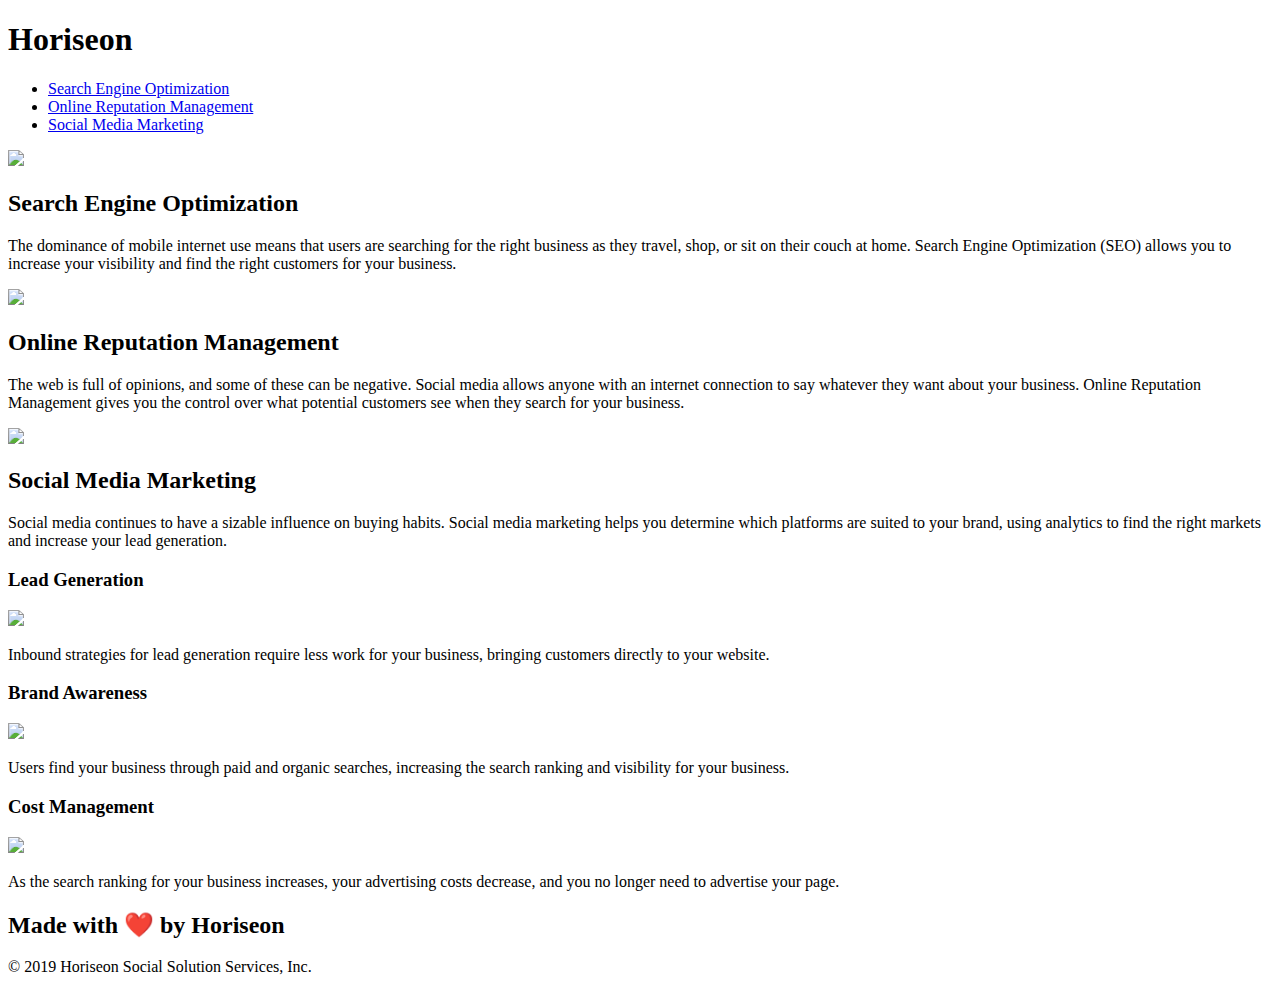
==== Develop/index.html @ 627f4781 "retrieving files" ====
<!DOCTYPE html>
<html lang="en-us">

<head>
    <meta charset="UTF-8" />
    <link rel="stylesheet" href="./assets/css/style.css">
    <title>website</title>
</head>

<body>
    <div class="header">
        <h1>Hori<span class="seo">seo</span>n</h1>
        <div>
            <ul>
                <li>
                    <a href="#search-engine-optimization">Search Engine Optimization</a>
                </li>
                <li>
                    <a href="#online-reputation-management">Online Reputation Management</a>
                </li>
                <li>
                    <a href="#social-media-marketing">Social Media Marketing</a>
                </li>
            </ul>
        </div>
    </div>
    <div class="hero"></div>
    <div class="content">
        <div class="search-engine-optimization">
            <img src="./assets/images/search-engine-optimization.jpg" class="float-left" />
            <h2>Search Engine Optimization</h2>
            <p>
                The dominance of mobile internet use means that users are searching for the right business as they travel, shop, or sit on their couch at home. Search Engine Optimization (SEO) allows you to increase your visibility and find the right customers for your business.
            </p>
        </div>
        <div id="online-reputation-management" class="online-reputation-management">
            <img src="./assets/images/online-reputation-management.jpg" class="float-right" />
            <h2>Online Reputation Management</h2>
            <p>
                The web is full of opinions, and some of these can be negative. Social media allows anyone with an internet connection to say whatever they want about your business. Online Reputation Management gives you the control over what potential customers see when they search for your business.
            </p>
        </div>
        <div id="social-media-marketing" class="social-media-marketing">
            <img src="./assets/images/social-media-marketing.jpg" class="float-left" />
            <h2>Social Media Marketing</h2>
            <p>
                Social media continues to have a sizable influence on buying habits. Social media marketing helps you determine which platforms are suited to your brand, using analytics to find the right markets and increase your lead generation.
            </p>
        </div>
    </div>
    <div class="benefits">
        <div class="benefit-lead">
            <h3>Lead Generation</h3>
            <img src="./assets/images/lead-generation.png" />
            <p>
                Inbound strategies for lead generation require less work for your business, bringing customers directly to your website.
            </p>
        </div>
        <div class="benefit-brand">
            <h3>Brand Awareness</h3>
            <img src="./assets/images/brand-awareness.png" />
            <p>
                Users find your business through paid and organic searches, increasing the search ranking and visibility for your business.
            </p>
        </div>
        <div class="benefit-cost">
            <h3>Cost Management</h3>
            <img src="./assets/images/cost-management.png"></img>
            <p>
                As the search ranking for your business increases, your advertising costs decrease, and you no longer need to advertise your page.
            </p>
        </div>
    </div>
    <div class="footer">
        <h2>Made with ❤️️ by Horiseon</h2>
        <p>
            &copy; 2019 Horiseon Social Solution Services, Inc.
        </p>
    </div>
</body>

</html>
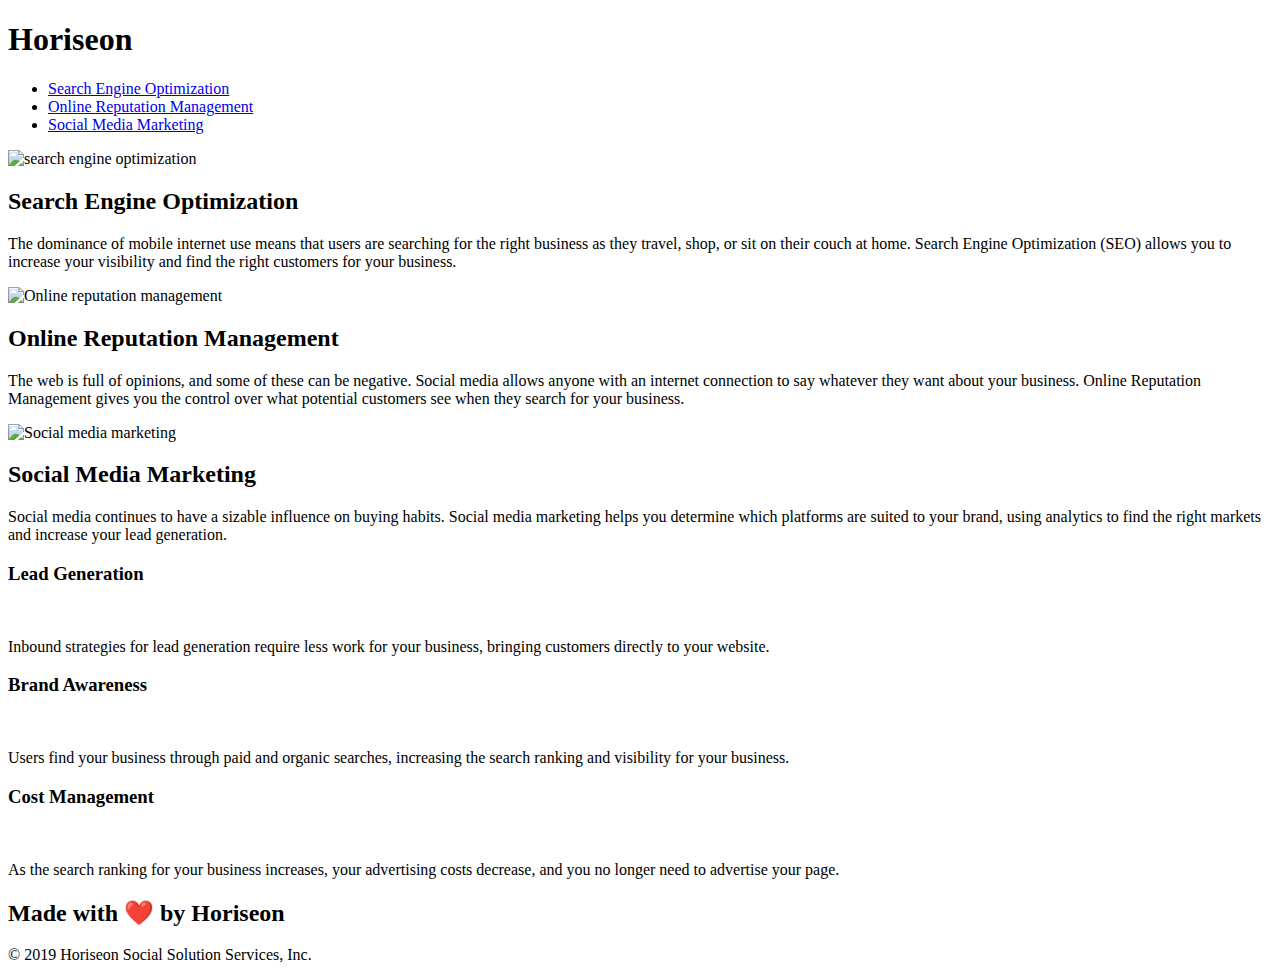
==== commit 79fb1585: "semantic elements added" ====
--- a/Develop/index.html
+++ b/Develop/index.html
@@ -1,17 +1,18 @@
 <!DOCTYPE html>
 <html lang="en-us">
-
-<head>
+ <!-- Navigation head -->
+ <head>
     <meta charset="UTF-8" />
     <link rel="stylesheet" href="./assets/css/style.css">
-    <title>website</title>
-</head>
+    <title>Horiseon</title>
+ </head>
 
-<body>
-    <div class="header">
-        <h1>Hori<span class="seo">seo</span>n</h1>
-        <div>
-            <ul>
+ <!-- Header -->
+    <body>
+        <header class="header">
+            <h1>Hori<span class="seo">seo</span>n</h1>
+            <div>
+                <ul>
                 <li>
                     <a href="#search-engine-optimization">Search Engine Optimization</a>
                 </li>
@@ -21,62 +22,81 @@
                 <li>
                     <a href="#social-media-marketing">Social Media Marketing</a>
                 </li>
-            </ul>
-        </div>
-    </div>
-    <div class="hero"></div>
-    <div class="content">
-        <div class="search-engine-optimization">
-            <img src="./assets/images/search-engine-optimization.jpg" class="float-left" />
-            <h2>Search Engine Optimization</h2>
+                </ul>
+            </div>
+        </header>
+    
+     <!-- Hero Section -->
+     <section class="hero">
+     </section>
+
+     <!-- Search-Engine-Optimization section -->
+        <article class="content">
+            <section id="search-engine-optimization" class="search-engine-optimization">
+                <img src="./assets/images/search-engine-optimization.jpg" alt="search engine optimization" class="float-left" />
+                <div>
+                    <h2>Search Engine Optimization</h2>
+                    <p>
+                    The dominance of mobile internet use means that users are searching for the right business as they travel, shop, or sit on their couch at home. Search Engine Optimization (SEO) allows you to increase your visibility and find the right customers for your business.
+                    </p>
+                </div> 
+            </section>
+
+            <!-- Online-reputation-management section -->
+            <section id="online-reputation-management" class="online-reputation-management">
+                <img src="./assets/images/online-reputation-management.jpg" alt="Online reputation management" class="float-right"/>
+                <div>
+                    <h2>Online Reputation Management</h2>
+                    <p>
+                    The web is full of opinions, and some of these can be negative. Social media allows anyone with an internet connection to say whatever they want about your business. Online Reputation Management gives you the control over what potential customers see when they search for your business.
+                    </p>
+                </div>
+            </section>
+
+            <!-- Social-media-marketing section -->
+            <section id="social-media-marketing" class="social-media-marketing">
+                <img src="./assets/images/social-media-marketing.jpg" alt="Social media marketing" class="float-left" />
+                <div>
+                    <h2>Social Media Marketing</h2>
+                    <p>
+                    Social media continues to have a sizable influence on buying habits. Social media marketing helps you determine which platforms are suited to your brand, using analytics to find the right markets and increase your lead generation.
+                    </p>
+                </div>
+            </section>
+        </article>
+
+
+        <section class="benefits">
+            <div class="benefit-lead" alt=>
+                <h3>Lead Generation</h3>
+                <img src="./assets/images/lead-generation.png" alt=""/>
+                <p>
+                Inbound strategies for lead generation require less work for your business, bringing customers directly to your website.
+                </p>
+            </div>
+            <div class="benefit-brand">
+                <h3>Brand Awareness</h3>
+                <img src="./assets/images/brand-awareness.png" alt=""/>
+                <p>
+                Users find your business through paid and organic searches, increasing the search ranking and visibility for your business.
+                </p>
+            </div>
+            <div class="benefit-cost">
+                <h3>Cost Management</h3>
+                <img src="./assets/images/cost-management.png" alt=""></img>
+                <p>
+                As the search ranking for your business increases, your advertising costs decrease, and you no longer need to advertise your page.
+                </p>
+            </div>
+        </section>
+
+        <!-- Footer Section -->
+        <footer class="footer">
+            <h2>Made with ❤️️ by Horiseon</h2>
             <p>
-                The dominance of mobile internet use means that users are searching for the right business as they travel, shop, or sit on their couch at home. Search Engine Optimization (SEO) allows you to increase your visibility and find the right customers for your business.
+            &copy; 2019 Horiseon Social Solution Services, Inc.
             </p>
-        </div>
-        <div id="online-reputation-management" class="online-reputation-management">
-            <img src="./assets/images/online-reputation-management.jpg" class="float-right" />
-            <h2>Online Reputation Management</h2>
-            <p>
-                The web is full of opinions, and some of these can be negative. Social media allows anyone with an internet connection to say whatever they want about your business. Online Reputation Management gives you the control over what potential customers see when they search for your business.
-            </p>
-        </div>
-        <div id="social-media-marketing" class="social-media-marketing">
-            <img src="./assets/images/social-media-marketing.jpg" class="float-left" />
-            <h2>Social Media Marketing</h2>
-            <p>
-                Social media continues to have a sizable influence on buying habits. Social media marketing helps you determine which platforms are suited to your brand, using analytics to find the right markets and increase your lead generation.
-            </p>
-        </div>
-    </div>
-    <div class="benefits">
-        <div class="benefit-lead">
-            <h3>Lead Generation</h3>
-            <img src="./assets/images/lead-generation.png" />
-            <p>
-                Inbound strategies for lead generation require less work for your business, bringing customers directly to your website.
-            </p>
-        </div>
-        <div class="benefit-brand">
-            <h3>Brand Awareness</h3>
-            <img src="./assets/images/brand-awareness.png" />
-            <p>
-                Users find your business through paid and organic searches, increasing the search ranking and visibility for your business.
-            </p>
-        </div>
-        <div class="benefit-cost">
-            <h3>Cost Management</h3>
-            <img src="./assets/images/cost-management.png"></img>
-            <p>
-                As the search ranking for your business increases, your advertising costs decrease, and you no longer need to advertise your page.
-            </p>
-        </div>
-    </div>
-    <div class="footer">
-        <h2>Made with ❤️️ by Horiseon</h2>
-        <p>
-            &copy; 2019 Horiseon Social Solution Services, Inc.
-        </p>
-    </div>
-</body>
+        </footer>
+    </body>
 
 </html>
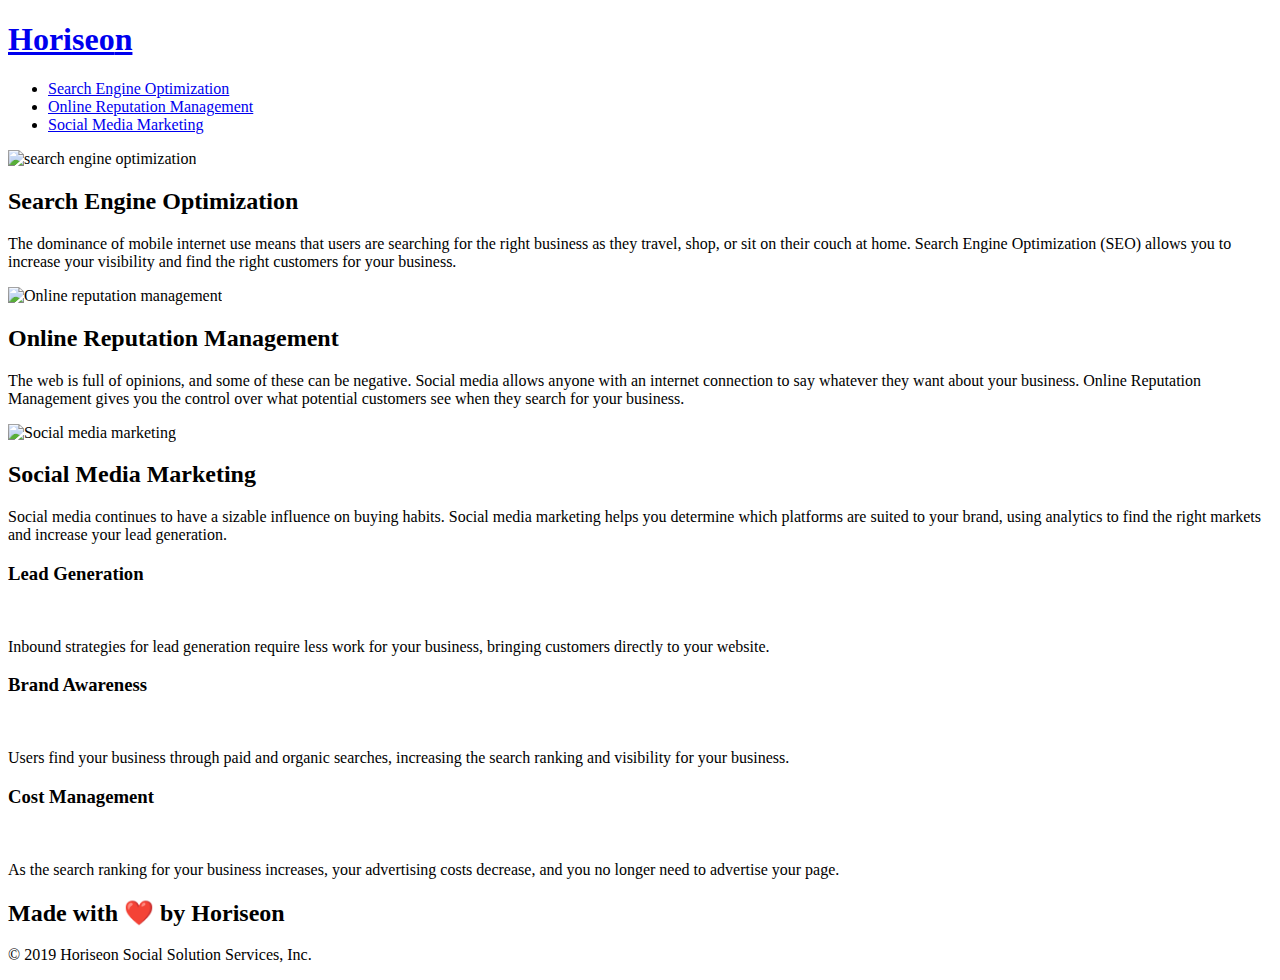
==== commit 8c42572e: "cleaned and organized CSS properties" ====
--- a/Develop/index.html
+++ b/Develop/index.html
@@ -10,8 +10,9 @@
  <!-- Header -->
     <body>
         <header class="header">
-            <h1>Hori<span class="seo">seo</span>n</h1>
+            <h1><a href="/">Hori<span class="seo">seo</span>n</h1>
             <div>
+                <!-- Unordered list -->
                 <ul>
                 <li>
                     <a href="#search-engine-optimization">Search Engine Optimization</a>
@@ -32,7 +33,7 @@
 
      <!-- Search-Engine-Optimization section -->
         <article class="content">
-            <section id="search-engine-optimization" class="search-engine-optimization">
+            <section id="search-engine-optimization" class="content-two">
                 <img src="./assets/images/search-engine-optimization.jpg" alt="search engine optimization" class="float-left" />
                 <div>
                     <h2>Search Engine Optimization</h2>
@@ -43,18 +44,20 @@
             </section>
 
             <!-- Online-reputation-management section -->
-            <section id="online-reputation-management" class="online-reputation-management">
-                <img src="./assets/images/online-reputation-management.jpg" alt="Online reputation management" class="float-right"/>
+            <section id="online-reputation-management" class="content-two">
+               
                 <div>
+                    <img src="./assets/images/online-reputation-management.jpg" alt="Online reputation management" class="float-right"/>
                     <h2>Online Reputation Management</h2>
                     <p>
                     The web is full of opinions, and some of these can be negative. Social media allows anyone with an internet connection to say whatever they want about your business. Online Reputation Management gives you the control over what potential customers see when they search for your business.
                     </p>
+                   
                 </div>
             </section>
 
             <!-- Social-media-marketing section -->
-            <section id="social-media-marketing" class="social-media-marketing">
+            <section id="social-media-marketing" class="content-two">
                 <img src="./assets/images/social-media-marketing.jpg" alt="Social media marketing" class="float-left" />
                 <div>
                     <h2>Social Media Marketing</h2>
@@ -65,23 +68,23 @@
             </section>
         </article>
 
-
+        <!-- -->
         <section class="benefits">
-            <div class="benefit-lead" alt=>
+            <div class="benefits-subjects">
                 <h3>Lead Generation</h3>
                 <img src="./assets/images/lead-generation.png" alt=""/>
                 <p>
                 Inbound strategies for lead generation require less work for your business, bringing customers directly to your website.
                 </p>
             </div>
-            <div class="benefit-brand">
+            <div class="benefits-subjects">
                 <h3>Brand Awareness</h3>
                 <img src="./assets/images/brand-awareness.png" alt=""/>
                 <p>
                 Users find your business through paid and organic searches, increasing the search ranking and visibility for your business.
                 </p>
             </div>
-            <div class="benefit-cost">
+            <div class="benefits-subjects">
                 <h3>Cost Management</h3>
                 <img src="./assets/images/cost-management.png" alt=""></img>
                 <p>
